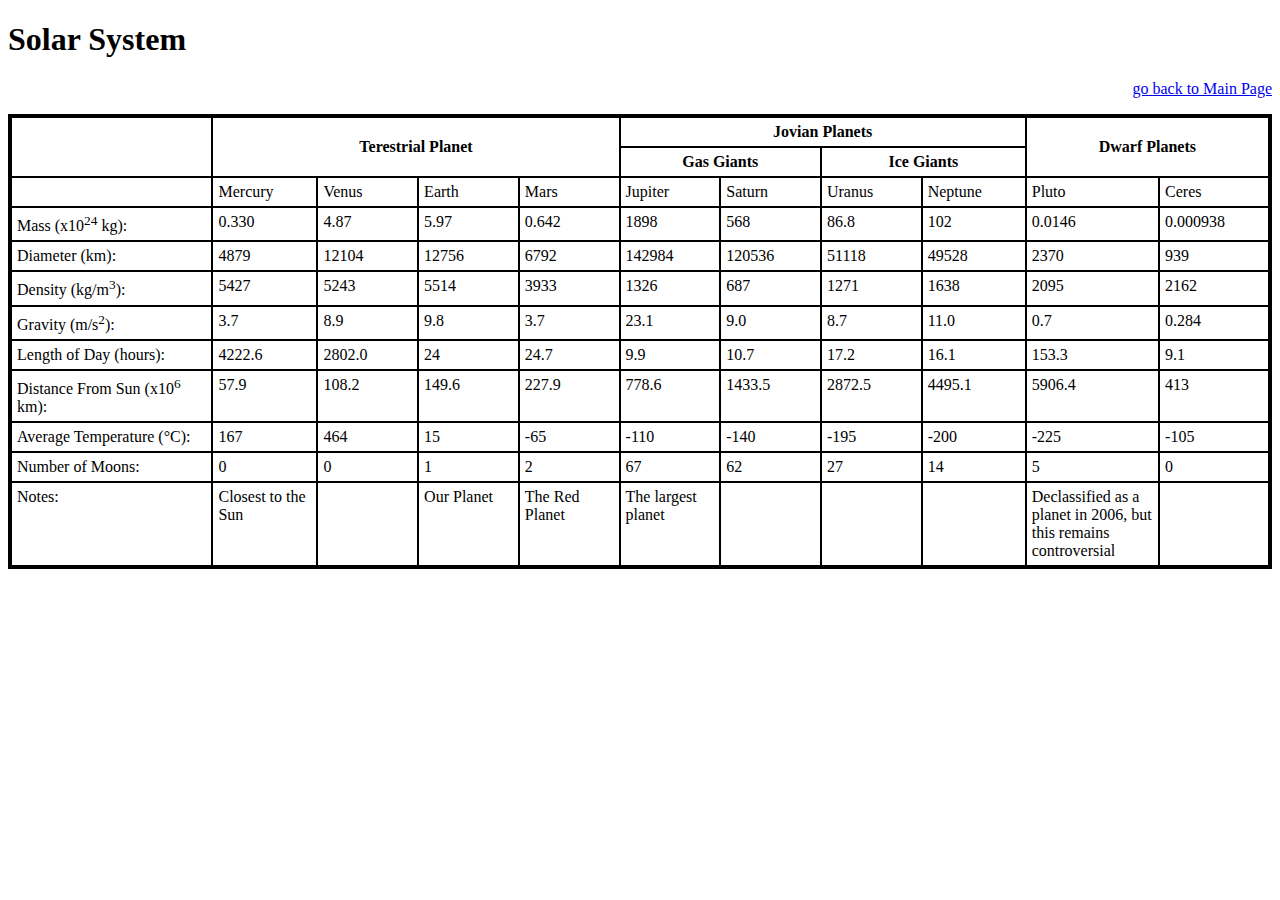
==== planet_data.html @ 219ad6ca "Update and rename Planet_Data.html to planet_data.html" ====
<!DOCTYPE html>
<html lang="en-CA">
	<head>
		<title>Planet Data</title>
		 <meta charset="utf-8" />
        <meta name="viewport" content="width=device-width" />
	<style>
	td {
		border: 1px solid #000;
		text-align: left;
		padding: 5px;	
		vertical-align: top;
		width: 5%	
		}

	th {
		border: 1px solid #000;
		text-align: center;
		padding: 5px;
}

</style>
	</head>

<body>
<h1>Solar System</h1>
	<p style="text-align: right"><a href="Index.html">go back to Main Page</a></p>
<table style="border-spacing: 0; border: 3px solid black">
<tr>
<th rowspan="2"></th>
<th colspan="4" rowspan="2">Terestrial Planet</th>
<th colspan="4">Jovian 	Planets</th>
<th colspan="2" rowspan="2">Dwarf Planets</th>

</tr>
<tr>
<th colspan="2">Gas Giants</th>
<th colspan="2">Ice Giants</th>

</tr>

<tr>
<td></td>
<td>Mercury</td>
<td>Venus</td>
<td>Earth</td>
<td>Mars</td>
<td>Jupiter</td>
<td>Saturn</td>
<td>Uranus</td>
<td>Neptune</td>
<td>Pluto</td>
<td>Ceres</td>
</tr>


<tr>
<td style="width: 10%">Mass (x10<sup>24</sup> kg):</td>
<td> 0.330</td>
<td>4.87</td>
<td>5.97</td>
<td>0.642</td>
<td>1898</td>
<td>568</td>
<td>86.8</td>
<td>102</td>
<td>0.0146</td>
<td>0.000938</td>
</tr>
<tr>
<td>Diameter (km):</td>
<td>4879</td>
<td>12104</td>
<td>12756</td>
<td>6792</td>
<td>142984</td>
<td>120536</td>
<td>51118</td>
<td>49528</td>
<td>2370</td>
<td>939</td>
</tr>
<tr>
<td>Density (kg/m<sup>3</sup>):</td>
<td>5427</td>
<td>5243</td>
<td>5514</td>
<td>3933</td>
<td>1326</td>
<td>687</td>
<td>1271</td>
<td>1638</td>
<td>2095</td>
<td>2162</td>
</tr>
<tr>
<td>Gravity (m/s<sup>2</sup>):</td>
<td>3.7</td>
<td>8.9</td>
<td>9.8</td>
<td>3.7</td>
<td>23.1</td>
<td>9.0</td>
<td>8.7</td>
<td>11.0</td>
<td>0.7</td>
<td>0.284</td>
</tr>
<tr>
<td>Length of Day (hours):</td>
<td>4222.6</td>
<td>2802.0</td>
<td>24</td>
<td>24.7</td>
<td>9.9</td>
<td>10.7</td>
<td>17.2</td>
<td>16.1</td>
<td>153.3</td>
<td>9.1</td>
</tr>
<tr>
<td>Distance From Sun (x10<sup>6</sup> km):</td>
<td>57.9</td>
<td>108.2</td>
<td>149.6</td>
<td>227.9</td>
<td>778.6</td>
<td>1433.5</td>
<td>2872.5</td>
<td>4495.1</td>
<td>5906.4</td>
<td>413</td>
</tr>
<tr>
<td>Average Temperature (°C): </td>
<td>167</td>
<td>464</td>
<td>15</td>
<td>-65</td>
<td>-110</td>
<td>-140</td>
<td>-195</td>
<td>-200</td>
<td>-225</td>
<td>-105</td>
</tr>
<tr>
<td>Number of Moons:</td>
<td>0</td>
<td>0</td>
<td>1</td>
<td>2</td>
<td>67</td>
<td>62</td>
<td>27</td>
<td>14</td>
<td>5</td>
<td>0</td>
</tr>
<tr>
<td>Notes:</td>
<td>Closest to the Sun</td>
<td></td>
<td>Our Planet</td>
<td>The Red Planet</td>
<td>The largest planet</td>
<td></td>
<td></td>
<td></td>
<td>Declassified as a planet in 2006, but this remains controversial</td>
<td></td>
</tr>
</table>


</body>
</html>
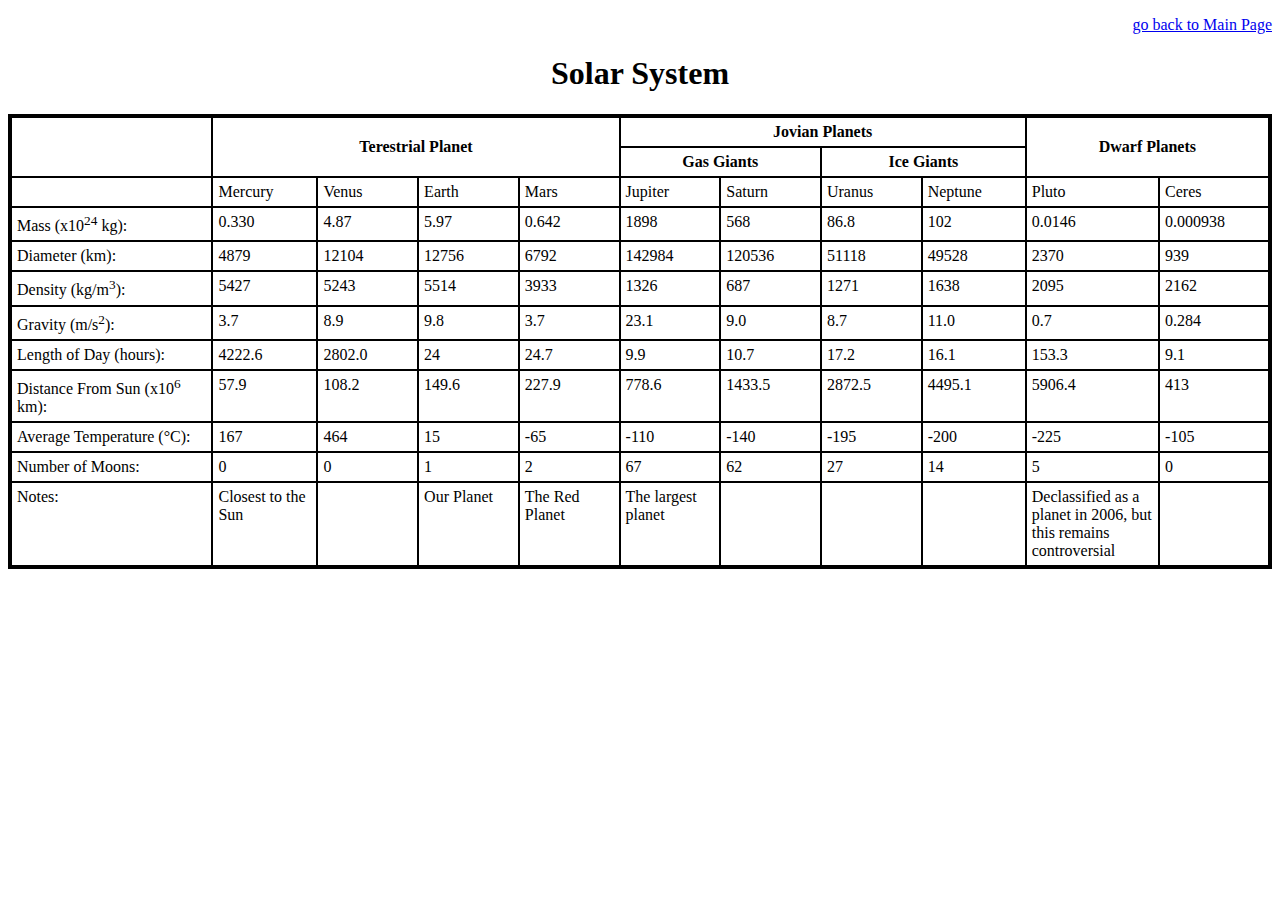
==== commit af39ded0: "Update planet_data.html" ====
--- a/planet_data.html
+++ b/planet_data.html
@@ -23,8 +23,9 @@
 	</head>
 
 <body>
-<h1>Solar System</h1>
 	<p style="text-align: right"><a href="Index.html">go back to Main Page</a></p>
+
+<h1 style="text-align: center">Solar System</h1>
 <table style="border-spacing: 0; border: 3px solid black">
 <tr>
 <th rowspan="2"></th>
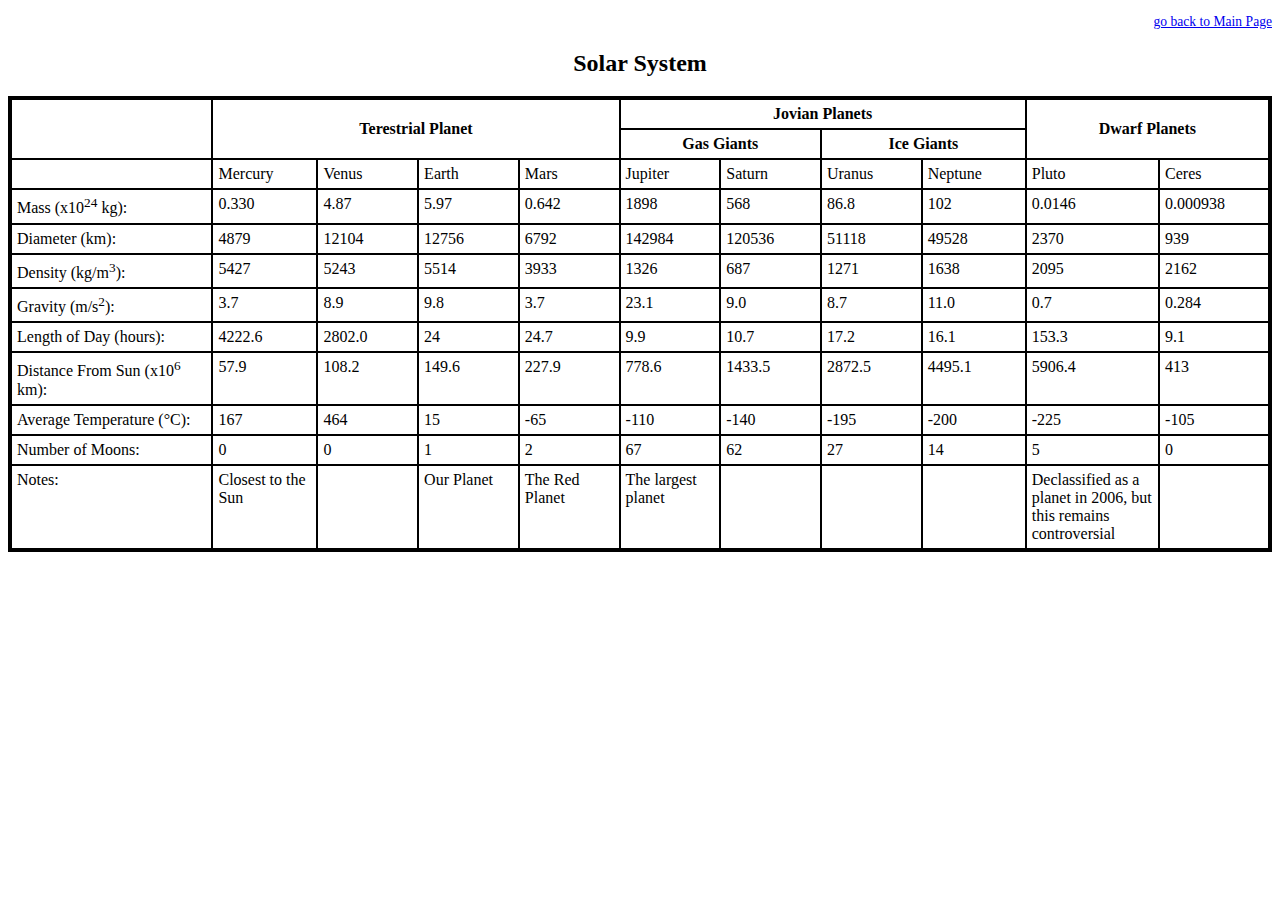
==== commit 130416da: "Update planet_data.html" ====
--- a/planet_data.html
+++ b/planet_data.html
@@ -2,178 +2,178 @@
 <html lang="en-CA">
 	<head>
 		<title>Planet Data</title>
-		 <meta charset="utf-8" />
-        <meta name="viewport" content="width=device-width" />
-	<style>
-	td {
-		border: 1px solid #000;
-		text-align: left;
-		padding: 5px;	
-		vertical-align: top;
-		width: 5%	
-		}
+		<meta charset="utf-8" />
+        	<meta name="viewport" content="width=device-width" />
+		<style>
+		td {
+			border: 1px solid #000;
+			text-align: left;
+			padding: 5px;	
+			vertical-align: top;
+			width: 5%	
+			}
 
-	th {
-		border: 1px solid #000;
-		text-align: center;
-		padding: 5px;
-}
+		th {
+			border: 1px solid #000;
+			text-align: center;
+			padding: 5px;
+			}
 
-</style>
+		</style>
 	</head>
 
-<body>
-	<p style="text-align: right"><a href="Index.html">go back to Main Page</a></p>
+	<body>
+	<p style="text-align: right; font-size: .85em"><a href="index.html">go back to Main Page</a></p>
 
-<h1 style="text-align: center">Solar System</h1>
-<table style="border-spacing: 0; border: 3px solid black">
-<tr>
-<th rowspan="2"></th>
-<th colspan="4" rowspan="2">Terestrial Planet</th>
-<th colspan="4">Jovian 	Planets</th>
-<th colspan="2" rowspan="2">Dwarf Planets</th>
-
-</tr>
-<tr>
-<th colspan="2">Gas Giants</th>
-<th colspan="2">Ice Giants</th>
-
-</tr>
-
-<tr>
-<td></td>
-<td>Mercury</td>
-<td>Venus</td>
-<td>Earth</td>
-<td>Mars</td>
-<td>Jupiter</td>
-<td>Saturn</td>
-<td>Uranus</td>
-<td>Neptune</td>
-<td>Pluto</td>
-<td>Ceres</td>
-</tr>
-
-
-<tr>
-<td style="width: 10%">Mass (x10<sup>24</sup> kg):</td>
-<td> 0.330</td>
-<td>4.87</td>
-<td>5.97</td>
-<td>0.642</td>
-<td>1898</td>
-<td>568</td>
-<td>86.8</td>
-<td>102</td>
-<td>0.0146</td>
-<td>0.000938</td>
-</tr>
-<tr>
-<td>Diameter (km):</td>
-<td>4879</td>
-<td>12104</td>
-<td>12756</td>
-<td>6792</td>
-<td>142984</td>
-<td>120536</td>
-<td>51118</td>
-<td>49528</td>
-<td>2370</td>
-<td>939</td>
-</tr>
-<tr>
-<td>Density (kg/m<sup>3</sup>):</td>
-<td>5427</td>
-<td>5243</td>
-<td>5514</td>
-<td>3933</td>
-<td>1326</td>
-<td>687</td>
-<td>1271</td>
-<td>1638</td>
-<td>2095</td>
-<td>2162</td>
-</tr>
-<tr>
-<td>Gravity (m/s<sup>2</sup>):</td>
-<td>3.7</td>
-<td>8.9</td>
-<td>9.8</td>
-<td>3.7</td>
-<td>23.1</td>
-<td>9.0</td>
-<td>8.7</td>
-<td>11.0</td>
-<td>0.7</td>
-<td>0.284</td>
-</tr>
-<tr>
-<td>Length of Day (hours):</td>
-<td>4222.6</td>
-<td>2802.0</td>
-<td>24</td>
-<td>24.7</td>
-<td>9.9</td>
-<td>10.7</td>
-<td>17.2</td>
-<td>16.1</td>
-<td>153.3</td>
-<td>9.1</td>
-</tr>
-<tr>
-<td>Distance From Sun (x10<sup>6</sup> km):</td>
-<td>57.9</td>
-<td>108.2</td>
-<td>149.6</td>
-<td>227.9</td>
-<td>778.6</td>
-<td>1433.5</td>
-<td>2872.5</td>
-<td>4495.1</td>
-<td>5906.4</td>
-<td>413</td>
-</tr>
-<tr>
-<td>Average Temperature (°C): </td>
-<td>167</td>
-<td>464</td>
-<td>15</td>
-<td>-65</td>
-<td>-110</td>
-<td>-140</td>
-<td>-195</td>
-<td>-200</td>
-<td>-225</td>
-<td>-105</td>
-</tr>
-<tr>
-<td>Number of Moons:</td>
-<td>0</td>
-<td>0</td>
-<td>1</td>
-<td>2</td>
-<td>67</td>
-<td>62</td>
-<td>27</td>
-<td>14</td>
-<td>5</td>
-<td>0</td>
-</tr>
-<tr>
-<td>Notes:</td>
-<td>Closest to the Sun</td>
-<td></td>
-<td>Our Planet</td>
-<td>The Red Planet</td>
-<td>The largest planet</td>
-<td></td>
-<td></td>
-<td></td>
-<td>Declassified as a planet in 2006, but this remains controversial</td>
-<td></td>
-</tr>
-</table>
-
-
-</body>
+	<h2 style="text-align: center">Solar System</h2>
+	<table style="border-spacing: 0; border: 3px solid black">
+		<tr>
+		<th rowspan="2"></th>
+		<th colspan="4" rowspan="2">Terestrial Planet</th>
+		<th colspan="4">Jovian 	Planets</th>
+		<th colspan="2" rowspan="2">Dwarf Planets</th>
+		
+		</tr>
+		<tr>
+		<th colspan="2">Gas Giants</th>
+		<th colspan="2">Ice Giants</th>
+		
+		</tr>
+		
+		<tr>
+		<td></td>
+		<td>Mercury</td>
+		<td>Venus</td>
+		<td>Earth</td>
+		<td>Mars</td>
+		<td>Jupiter</td>
+		<td>Saturn</td>
+		<td>Uranus</td>
+		<td>Neptune</td>
+		<td>Pluto</td>
+		<td>Ceres</td>
+		</tr>
+		
+		
+		<tr>
+		<td style="width: 10%">Mass (x10<sup>24</sup> kg):</td>
+		<td> 0.330</td>
+		<td>4.87</td>
+		<td>5.97</td>
+		<td>0.642</td>
+		<td>1898</td>
+		<td>568</td>
+		<td>86.8</td>
+		<td>102</td>
+		<td>0.0146</td>
+		<td>0.000938</td>
+		</tr>
+		<tr>
+		<td>Diameter (km):</td>
+		<td>4879</td>
+		<td>12104</td>
+		<td>12756</td>
+		<td>6792</td>
+		<td>142984</td>
+		<td>120536</td>
+		<td>51118</td>
+		<td>49528</td>
+		<td>2370</td>
+		<td>939</td>
+		</tr>
+		<tr>
+		<td>Density (kg/m<sup>3</sup>):</td>
+		<td>5427</td>
+		<td>5243</td>
+		<td>5514</td>
+		<td>3933</td>
+		<td>1326</td>
+		<td>687</td>
+		<td>1271</td>
+		<td>1638</td>
+		<td>2095</td>
+		<td>2162</td>
+		</tr>
+		<tr>
+		<td>Gravity (m/s<sup>2</sup>):</td>
+		<td>3.7</td>
+		<td>8.9</td>
+		<td>9.8</td>
+		<td>3.7</td>
+		<td>23.1</td>
+		<td>9.0</td>
+		<td>8.7</td>
+		<td>11.0</td>
+		<td>0.7</td>
+		<td>0.284</td>
+		</tr>
+		<tr>
+		<td>Length of Day (hours):</td>
+		<td>4222.6</td>
+		<td>2802.0</td>
+		<td>24</td>
+		<td>24.7</td>
+		<td>9.9</td>
+		<td>10.7</td>
+		<td>17.2</td>
+		<td>16.1</td>
+		<td>153.3</td>
+		<td>9.1</td>
+		</tr>
+		<tr>
+		<td>Distance From Sun (x10<sup>6</sup> km):</td>
+		<td>57.9</td>
+		<td>108.2</td>
+		<td>149.6</td>
+		<td>227.9</td>
+		<td>778.6</td>
+		<td>1433.5</td>
+		<td>2872.5</td>
+		<td>4495.1</td>
+		<td>5906.4</td>
+		<td>413</td>
+		</tr>
+		<tr>
+		<td>Average Temperature (°C): </td>
+		<td>167</td>
+		<td>464</td>
+		<td>15</td>
+		<td>-65</td>
+		<td>-110</td>
+		<td>-140</td>
+		<td>-195</td>
+		<td>-200</td>
+		<td>-225</td>
+		<td>-105</td>
+		</tr>
+		<tr>
+		<td>Number of Moons:</td>
+		<td>0</td>
+		<td>0</td>
+		<td>1</td>
+		<td>2</td>
+		<td>67</td>
+		<td>62</td>
+		<td>27</td>
+		<td>14</td>
+		<td>5</td>
+		<td>0</td>
+		</tr>
+		<tr>
+		<td>Notes:</td>
+		<td>Closest to the Sun</td>
+		<td></td>
+		<td>Our Planet</td>
+		<td>The Red Planet</td>
+		<td>The largest planet</td>
+		<td></td>
+		<td></td>
+		<td></td>
+		<td>Declassified as a planet in 2006, but this remains controversial</td>
+		<td></td>
+		</tr>
+	</table>
+		
+		
+	</body>
 </html>
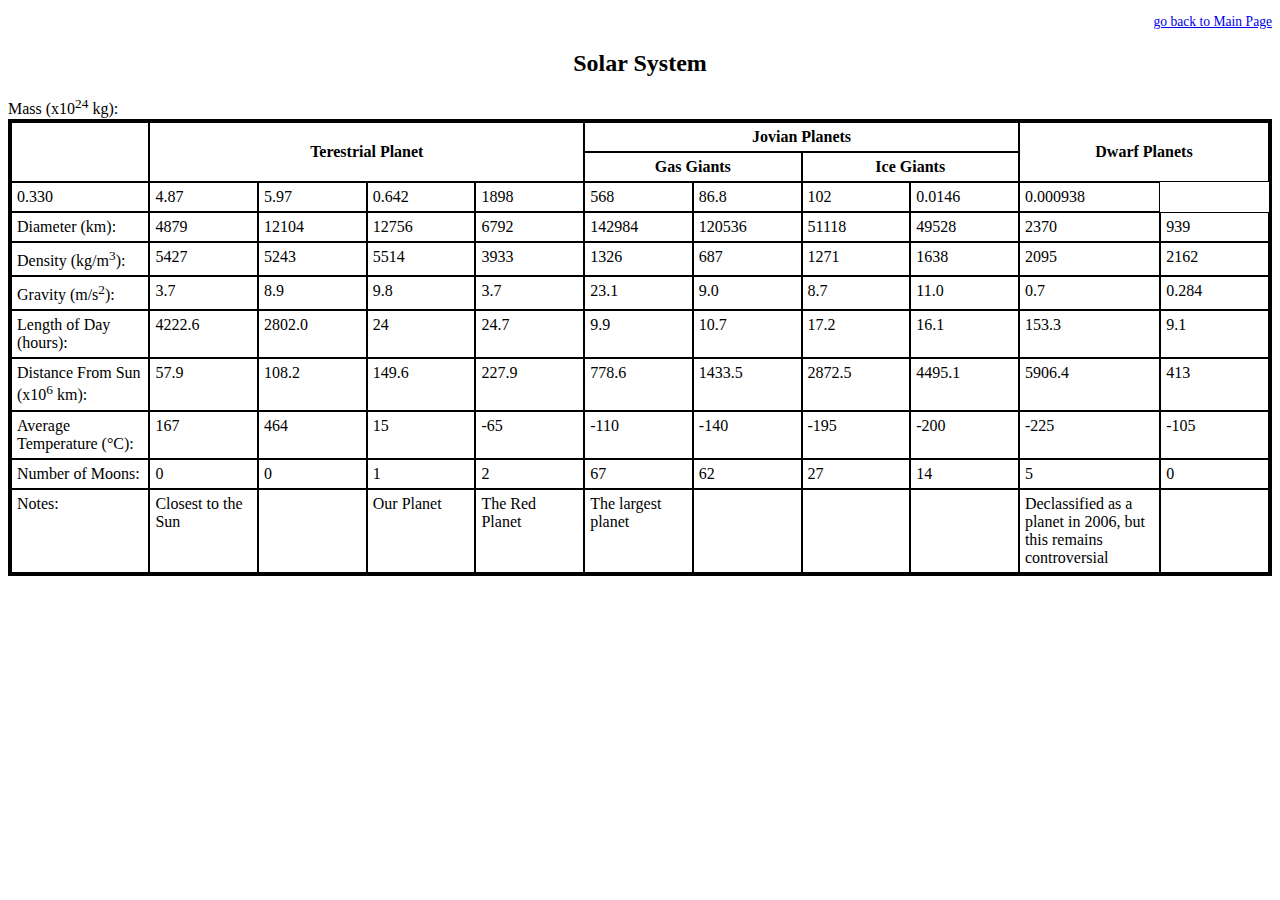
==== commit b475f7e2: "Update planet_data.html" ====
--- a/planet_data.html
+++ b/planet_data.html
@@ -40,7 +40,7 @@
 		
 		</tr>
 		
-		<tr>
+		<tr style="text-align: center>
 		<td></td>
 		<td>Mercury</td>
 		<td>Venus</td>
